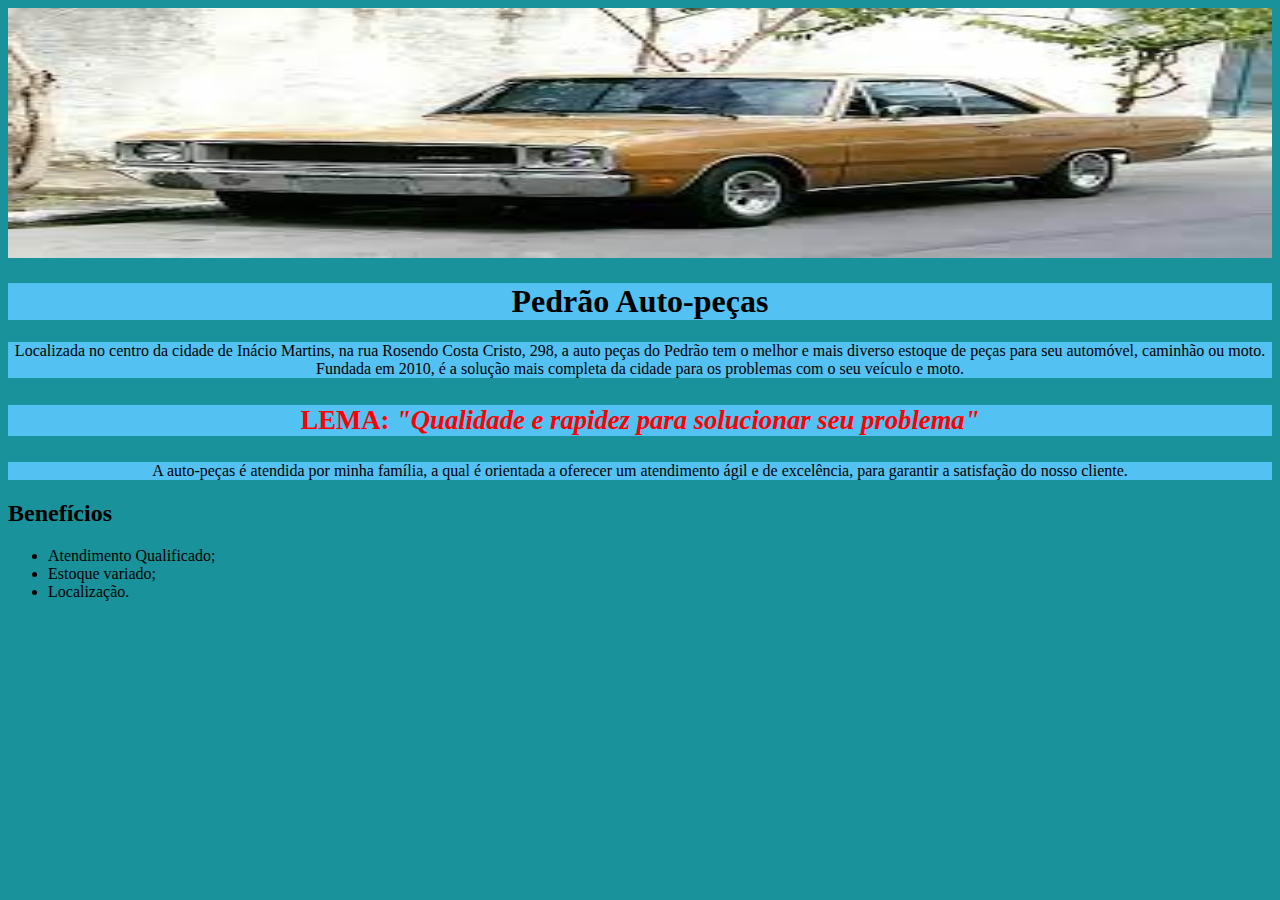
==== index.html @ 29708304 "fds" ====
<!DOCTYPE html>

<html lang="pt-br">
    <head>
        <meta charset="UTF-8">
        <title>Pedrão Auto-peças</title>
        <link rel="stylesheet" href="style.css">
    </head>

    <body>
        <img id="carro" src="carro.jpeg">

        <h1>Pedrão Auto-peças</h1>

        <p> Localizada no centro da cidade de Inácio Martins, na rua Rosendo
        Costa Cristo, 298, a auto peças do Pedrão tem o melhor 
        e mais diverso estoque de peças para seu automóvel, 
        caminhão ou moto. Fundada em 2010, é a solução mais 
        completa da cidade para os problemas com o seu veículo 
        e moto. </p>

        <p id="especial"><strong>LEMA: <em>"Qualidade e rapidez para solucionar seu problema"</em></strong></p>

        <p> A auto-peças é atendida por minha família, a qual é orientada 
        a oferecer um atendimento ágil e de
        excelência, para garantir a satisfação do nosso cliente.</p>

        <h2>Benefícios</h2>
        <ul>
            <li> Atendimento Qualificado;</li>
            <li> Estoque variado;</li>
            <li> Localização.</li>
        </ul>

    </body>
</html>
---- style.css ----
body {
    background-color: rgb(25, 146, 155);
}

#carro {
    width: 100%;
    height: 250px;
}

h1 {
    text-align: center;
    background: rgb(83, 194, 242);
}

p {
    text-align: center;
    background: rgb(83, 194, 242);
}

strong {
    color: red;
}

#especial {
    font-size: 20pt;
}
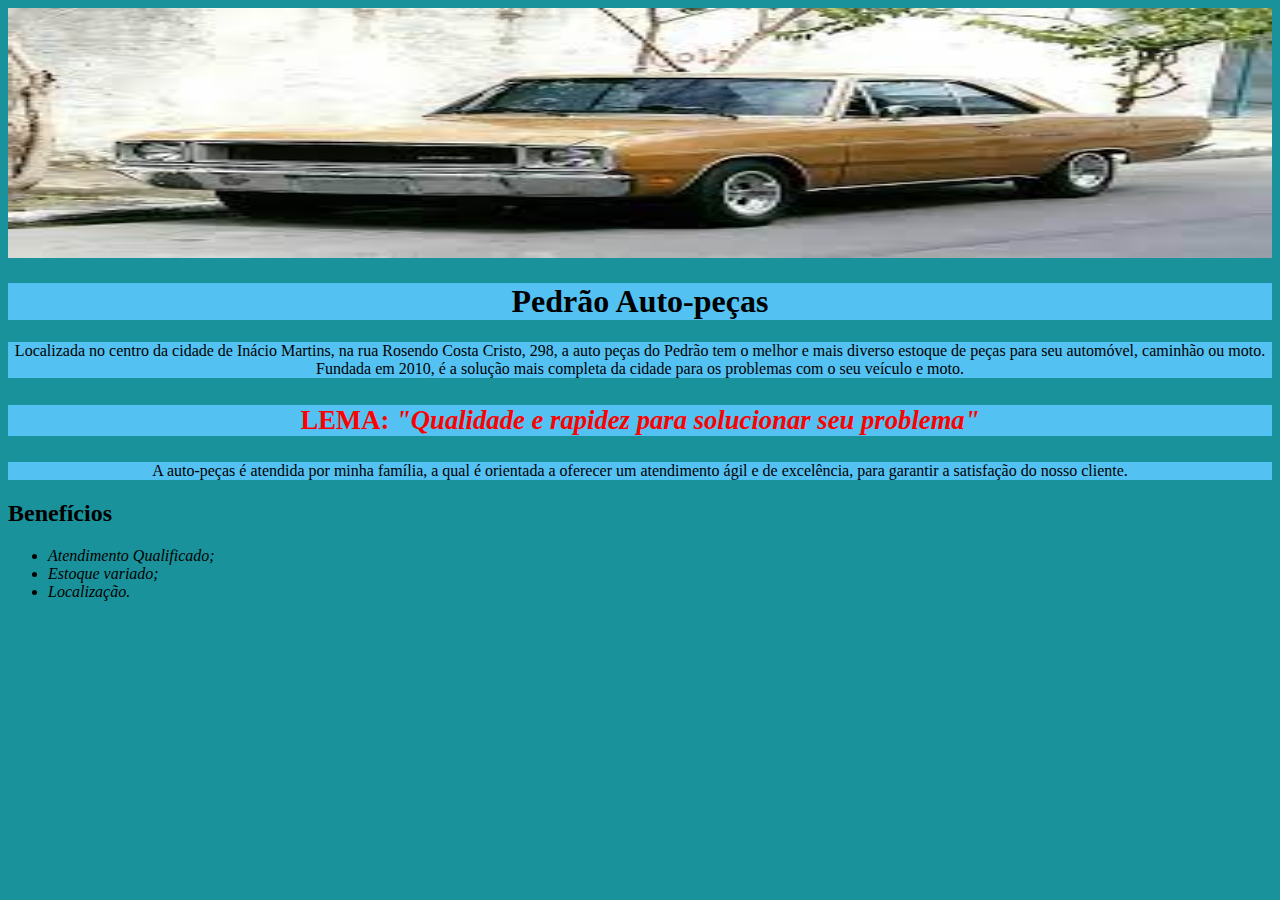
==== commit a0856e9d: "fsd" ====
--- a/index.html
+++ b/index.html
@@ -27,9 +27,9 @@
 
         <h2>Benefícios</h2>
         <ul>
-            <li> Atendimento Qualificado;</li>
-            <li> Estoque variado;</li>
-            <li> Localização.</li>
+            <li class="itens"> Atendimento Qualificado;</li>
+            <li class="itens"> Estoque variado;</li>
+            <li class="itens"> Localização.</li>
         </ul>
 
     </body>
--- a/style.css
+++ b/style.css
@@ -25,3 +25,6 @@
     font-size: 20pt;
 }
 
+.itens {
+    font-style: italic;
+}
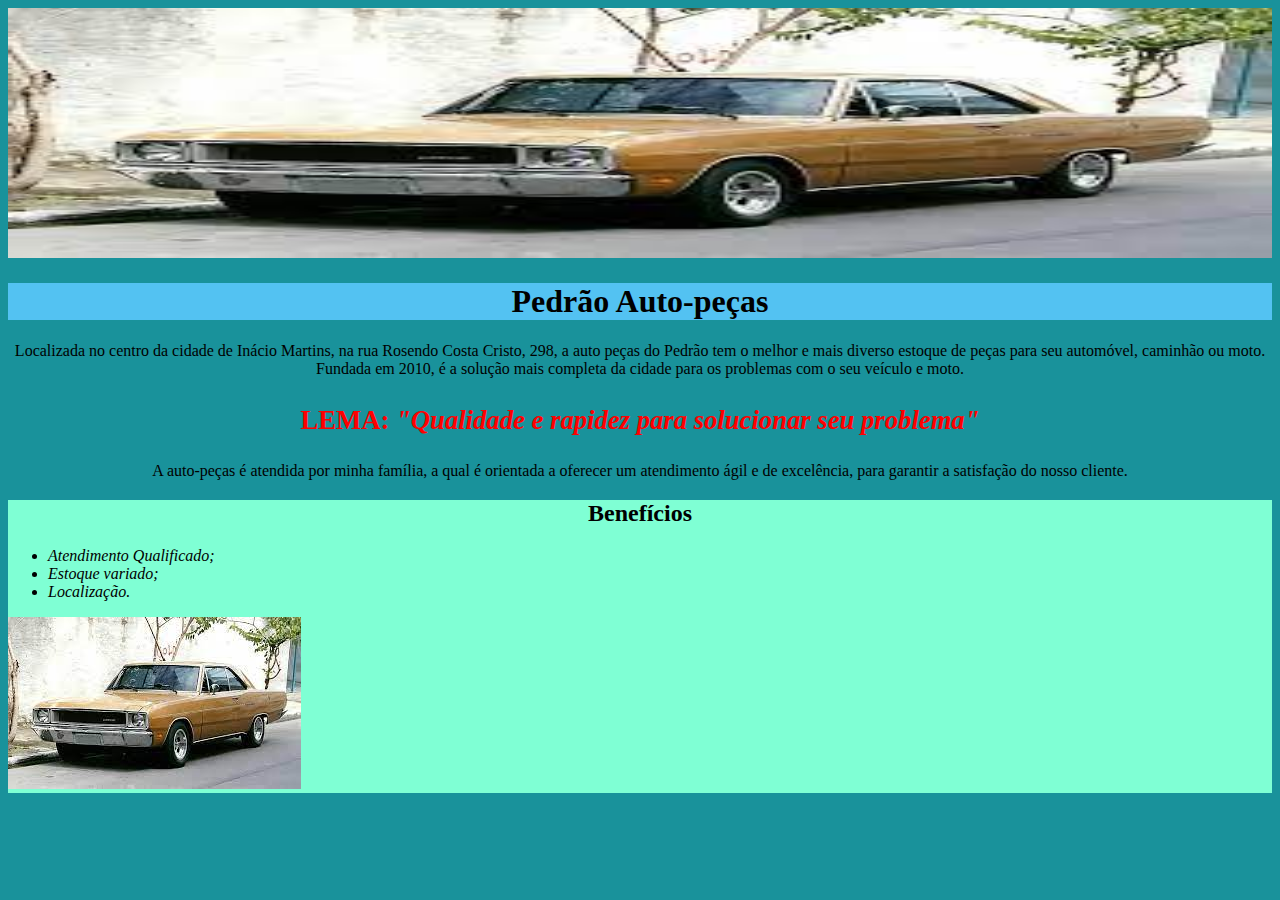
==== commit 17ed0005: "GFD" ====
--- a/index.html
+++ b/index.html
@@ -10,27 +10,33 @@
     <body>
         <img id="carro" src="carro.jpeg">
 
-        <h1>Pedrão Auto-peças</h1>
+        <div class="principal">
+            <h1>Pedrão Auto-peças</h1>
 
-        <p> Localizada no centro da cidade de Inácio Martins, na rua Rosendo
-        Costa Cristo, 298, a auto peças do Pedrão tem o melhor 
-        e mais diverso estoque de peças para seu automóvel, 
-        caminhão ou moto. Fundada em 2010, é a solução mais 
-        completa da cidade para os problemas com o seu veículo 
-        e moto. </p>
+            <p> Localizada no centro da cidade de Inácio Martins, na rua Rosendo
+            Costa Cristo, 298, a auto peças do Pedrão tem o melhor 
+            e mais diverso estoque de peças para seu automóvel, 
+            caminhão ou moto. Fundada em 2010, é a solução mais 
+            completa da cidade para os problemas com o seu veículo 
+            e moto. </p>
 
-        <p id="especial"><strong>LEMA: <em>"Qualidade e rapidez para solucionar seu problema"</em></strong></p>
+            <p id="especial"><strong>LEMA: <em>"Qualidade e rapidez para solucionar seu problema"</em></strong></p>
 
-        <p> A auto-peças é atendida por minha família, a qual é orientada 
-        a oferecer um atendimento ágil e de
-        excelência, para garantir a satisfação do nosso cliente.</p>
+            <p> A auto-peças é atendida por minha família, a qual é orientada 
+            a oferecer um atendimento ágil e de
+            excelência, para garantir a satisfação do nosso cliente.</p>
+        </div>
 
-        <h2>Benefícios</h2>
-        <ul>
-            <li class="itens"> Atendimento Qualificado;</li>
-            <li class="itens"> Estoque variado;</li>
-            <li class="itens"> Localização.</li>
-        </ul>
+        <div class="beneficios">
+            <h2>Benefícios</h2>
+            <ul>
+                <li class="itens"> Atendimento Qualificado;</li>
+                <li class="itens"> Estoque variado;</li>
+                <li class="itens"> Localização.</li>
+            </ul>
+
+            <img id="carro2" src="carro.jpeg">
+        </div>
 
     </body>
 </html>
--- a/style.css
+++ b/style.css
@@ -14,7 +14,6 @@
 
 p {
     text-align: center;
-    background: rgb(83, 194, 242);
 }
 
 strong {
@@ -28,3 +27,11 @@
 .itens {
     font-style: italic;
 }
+
+h2 {
+    text-align: center;
+}
+
+.beneficios {
+    background-color: aquamarine;
+}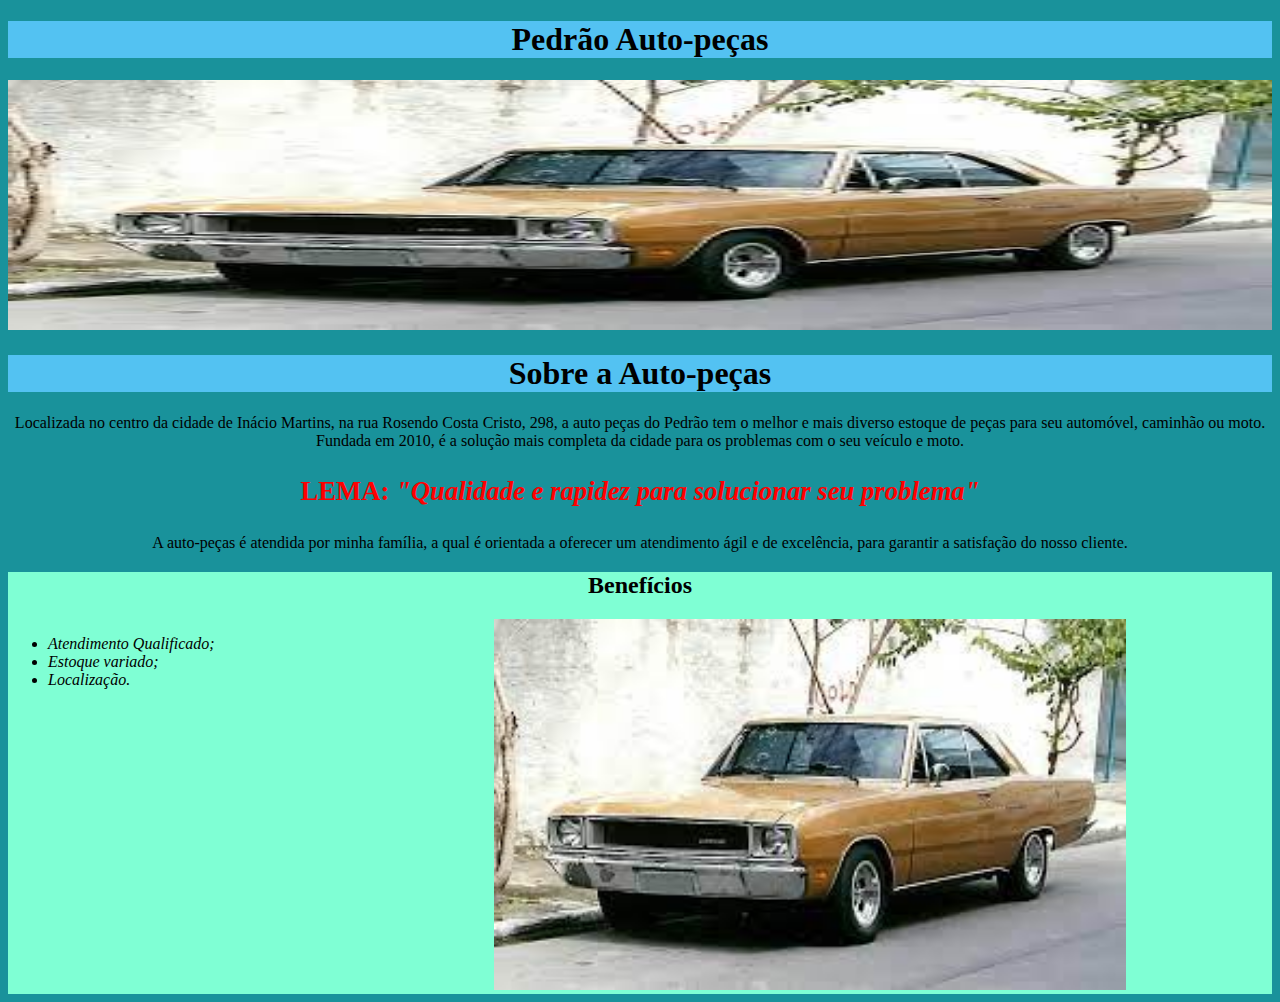
==== commit 2bbae3c7: "fsd" ====
--- a/index.html
+++ b/index.html
@@ -8,10 +8,14 @@
     </head>
 
     <body>
+        <header>
+            <h1>Pedrão Auto-peças</h1>
+        </header>
+
         <img id="carro" src="carro.jpeg">
 
         <div class="principal">
-            <h1>Pedrão Auto-peças</h1>
+            <h1>Sobre a Auto-peças</h1>
 
             <p> Localizada no centro da cidade de Inácio Martins, na rua Rosendo
             Costa Cristo, 298, a auto peças do Pedrão tem o melhor 
@@ -34,7 +38,7 @@
                 <li class="itens"> Estoque variado;</li>
                 <li class="itens"> Localização.</li>
             </ul>
-
+            
             <img id="carro2" src="carro.jpeg">
         </div>
 
--- a/style.css
+++ b/style.css
@@ -34,4 +34,15 @@
 
 .beneficios {
     background-color: aquamarine;
+}
+
+ul {
+    display: inline-block;
+    vertical-align: top;
+    margin-right: 15%;
+    width: 20%;
+}
+
+#carro2 {
+    width: 50%;
 }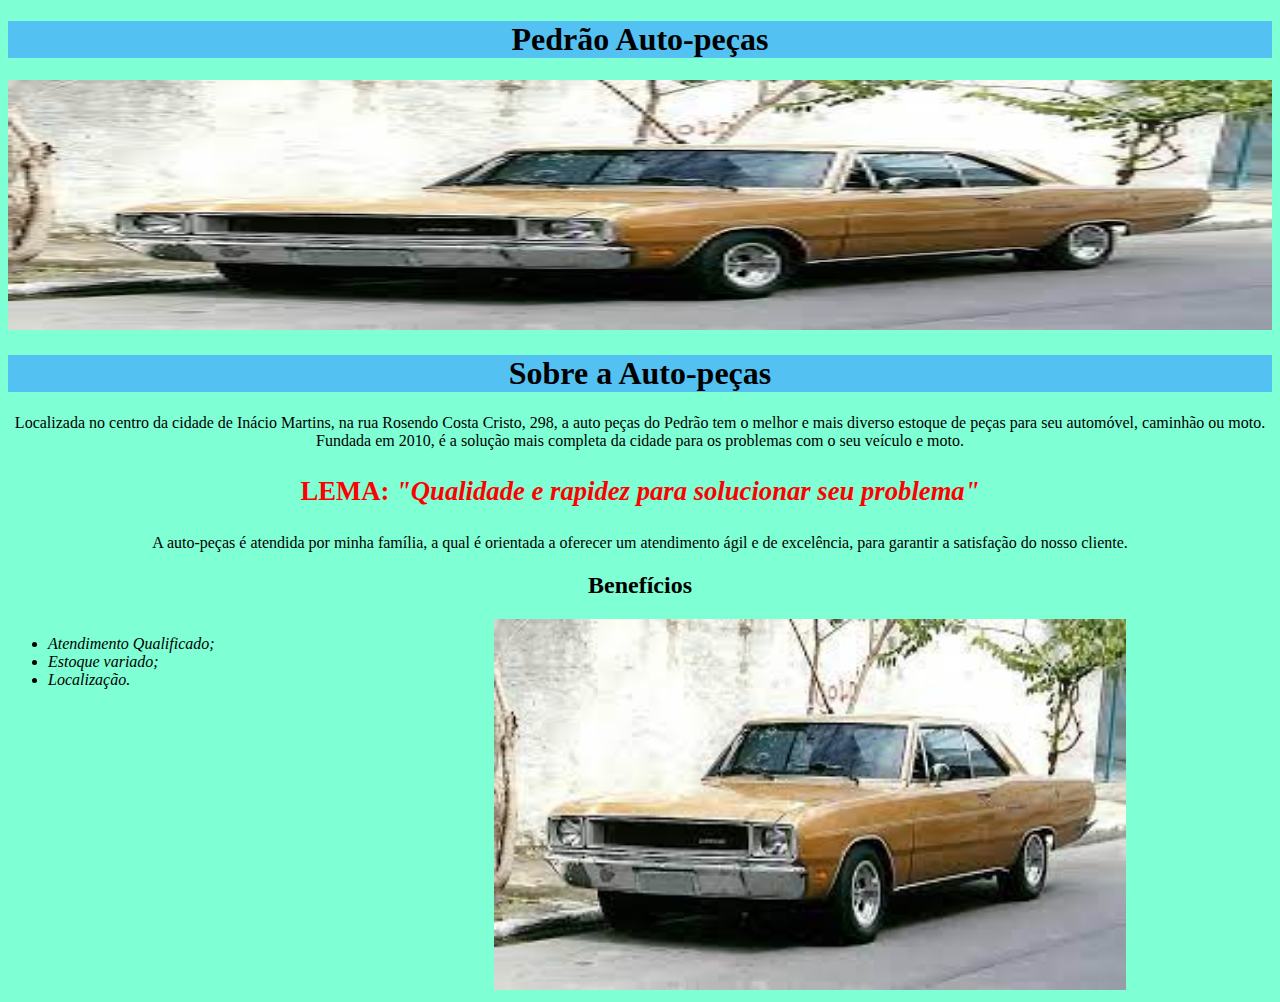
==== commit 5ead4c20: "a" ====
--- a/index.html
+++ b/index.html
@@ -3,7 +3,7 @@
 <html lang="pt-br">
     <head>
         <meta charset="UTF-8">
-        <title>Pedrão Auto-peças</title>
+        <title>Pedrão Auto peças</title>
         <link rel="stylesheet" href="style.css">
     </head>
 
--- a/style.css
+++ b/style.css
@@ -1,5 +1,5 @@
 body {
-    background-color: rgb(25, 146, 155);
+    background-color: aquamarine;
 }
 
 #carro {
